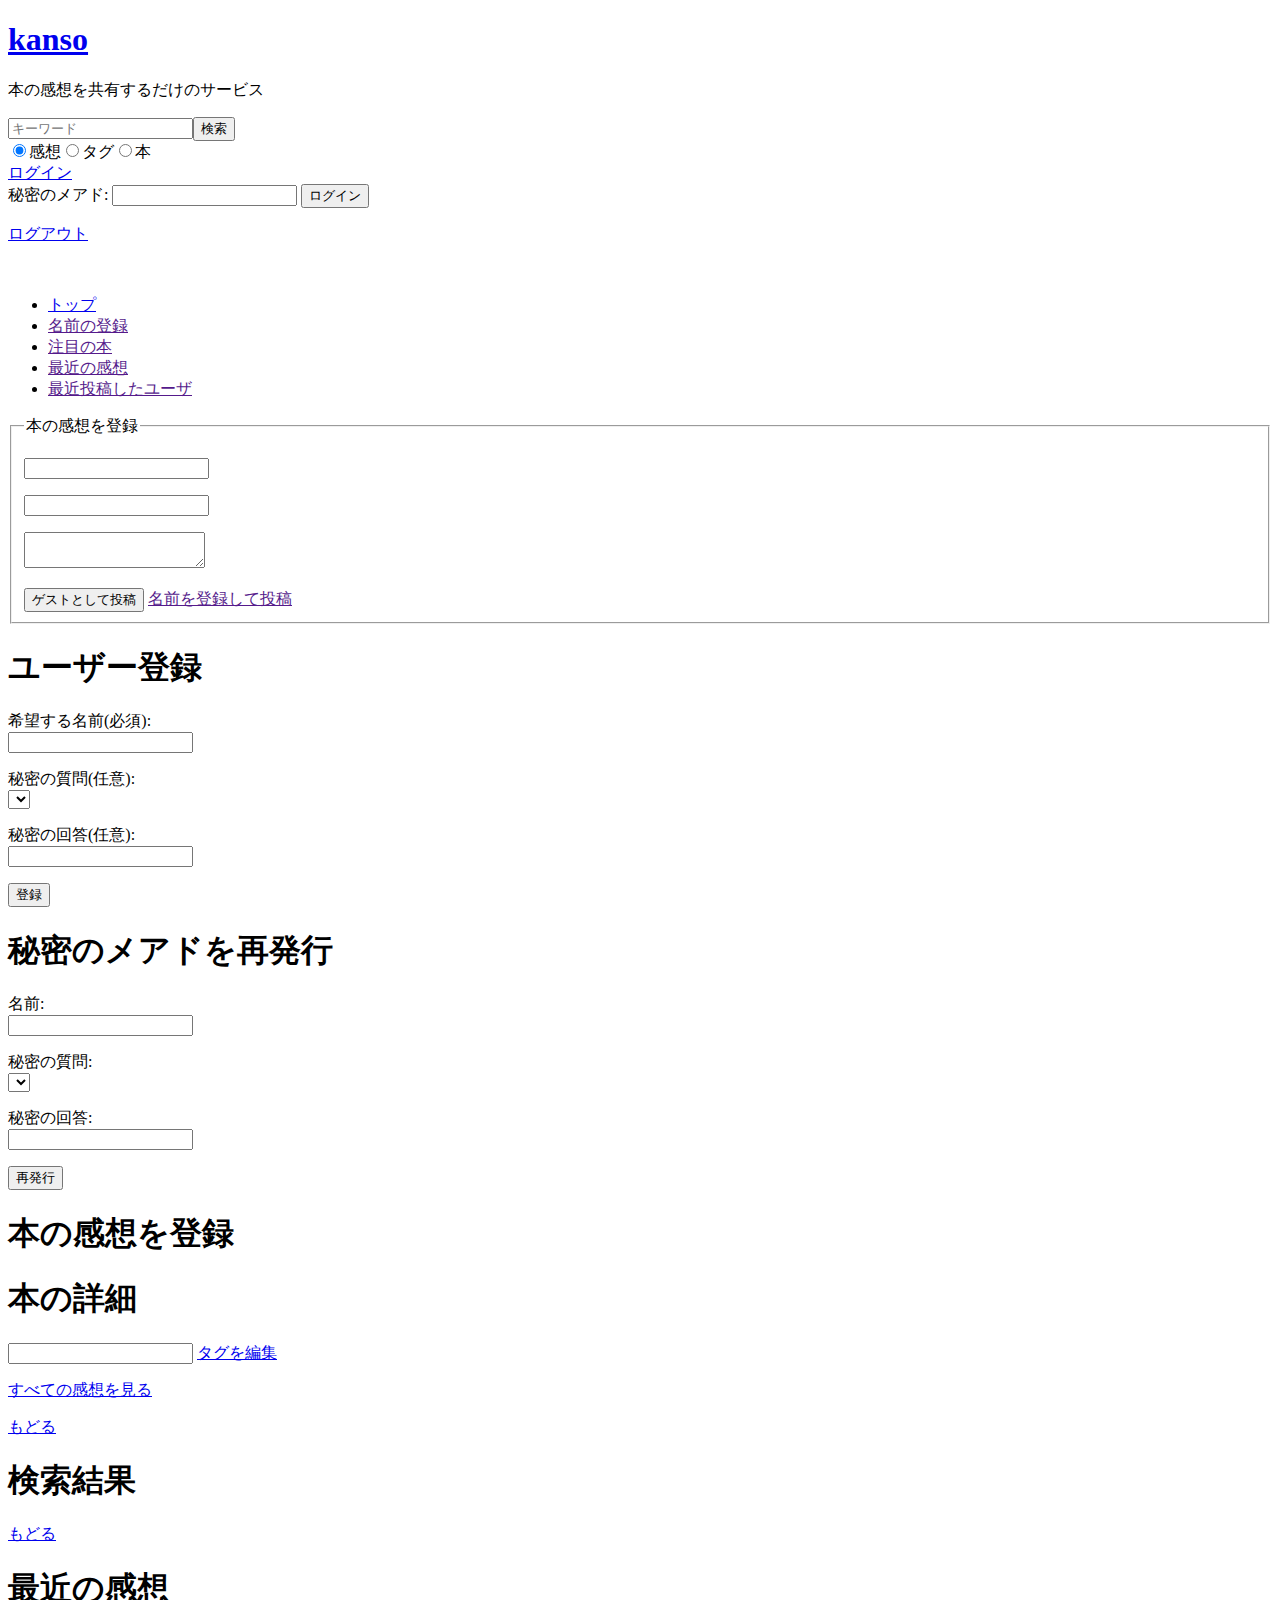
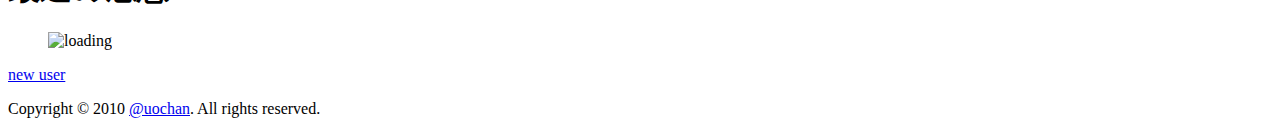
==== war/index.html @ b1330749 "first commit" ====
<!DOCTYPE html>
<html>
<head>
	<meta charset="utf-8">

	<link rel="stylesheet" type="text/css" href="/css/main.css" />

	<script type="text/javascript" src="/js/jquery-1.4.4.min.js"></script>
	<script type="text/javascript" src="/js/main.js"></script>

	<title>kanso</title>
</head>
<body>
	<header>
		<h1><a href="/">kanso</a></h1>
		<p id="copy">本の感想を共有するだけのサービス</p>

		<form id="search_form" method="POST" action="/search">
			<input id="search_input" type="search" placeholder="キーワード" /><input type="submit" value="検索" />
			<br />
			<label><input id="select_comment" name="search_type" type="radio" checked="checked" />感想</label><label><input id="select_tag" name="search_type" type="radio" />タグ</label><label><input id="select_book" name="search_type" type="radio" />本</label>
		</form>

		<div id="auth">
			<span id="login_link"><a href="javascript:void(0);">ログイン</a></span>
			<form id="login_form" method="GET" action="/login">
				<label>秘密のメアド: <input type="password" name="mail" /></label>
				<input type="submit" value="ログイン" />
			</form>

			<p id="logout_link"><span id="login_user"></span> <a href="/logout">ログアウト</a></p>
		</div>

		<div class="clearer">&nbsp;</div>
	</header>

	<nav>
	<ul>
		<li class="selected"><a href="/">トップ</a></li>
		<li><a href="">名前の登録</a></li>
		<li><a href="">注目の本</a></li>
		<li><a href="">最近の感想</a></li>
		<li><a href="">最近投稿したユーザ</a></li>
	</ul>
	</nav>

	
	<div id="screen">
	<div id="register_screen">
		<form method="POST" action="/save" id="save">
			<fieldset>
				<legend>本の感想を登録</legend>
				<div class="left">
					<p><input type="text" id="title" name="title" /></p>
					<p><input type="text" id="tag" name="tag" /></p>
					<p><textarea name="text"></textarea></p>
				</div>
				<input type="submit" value="ゲストとして投稿" />
				<a href="">名前を登録して投稿</a>
			</fieldset>
		</form>
	</div>

	<div id="info_screen">

		<session id="register">
			<h1>ユーザー登録</h1>

			<form method="POST" action="/new_user">
				<p><label>希望する名前<span class="hissu">(必須)</span>:<br /><input type="text" name="name" /></label></p>
				<p><label>秘密の質問<span class="nini">(任意)</span>:<br />
				<select name="question" class="load_secret_questions"></select>
				</label></p>
				<p><label>秘密の回答<span class="nini">(任意)</span>:<br /><input type="text" name="answer" /></label></p>
				<p><input type="submit" value="登録" /></p>
			</form>
		</session>

		<session id="reset">
			<h1>秘密のメアドを再発行</h1>
			<form method="POST" action="/reset_user">
				<p><label>名前:<br /><input type="text" name="name" /></label></p>
				<p><label>秘密の質問:<br />
				<select name="question" class="load_secret_questions"></select>
				</label></p>
				<p><label>秘密の回答:<br /><input type="text" name="answer" /></label></p>
				<p><input type="submit" value="再発行" /></p>
			</form>
		</session>
	</div>
	</div>

	<div id="old_screen">
		<p id="message"></p>

		<section id="introduction">
			<h1>本の感想を登録</h1>
		</section>

		<section id="impression">
			<h1>本の詳細</h1>
			<h2 id="book_title"></h2>
			<p>
				<span id="book_tag"></span>
				<input type="text" id="new_tag" />
				<a id="edit_tag" href="javascript:void(0);">タグを編集</a>
			</p>

			<div id="impression_content">
				<p id="impression_user"></p>
				<p id="impression_date"></p>
				<pre id="impression_text"></pre>
			</div>

<!--
			<pre id="book_content"></pre>
			-->
			<p><a id="get_other_impressions" href="javascript:void(0);">すべての感想を見る</a></p>
			<div id="other_impressions"></div>

			<p><a class="back" href="javascript:void(0);">もどる</a></p>
		</section>

		<section id="search">
			<h1>検索結果</h1>
			<div id="search_result"></div>
			<p><a class="back" href="javascript:void(0);">もどる</a></p>
		</section>

		<section id="recent">
			<h1>最近の感想</h1>
			<div id="recent_list"><ul>
				<img src="/img/ajax-loader.gif" alt="loading" />
			</ul></div>
		</section>
	</div>

	<a href="/new_user">new user</a>

	<footer>
		<p>Copyright &copy; 2010 <a href="http://twitter.com/uochan">@uochan</a>. All rights reserved.</p>
	</footer>
</body>
</html>
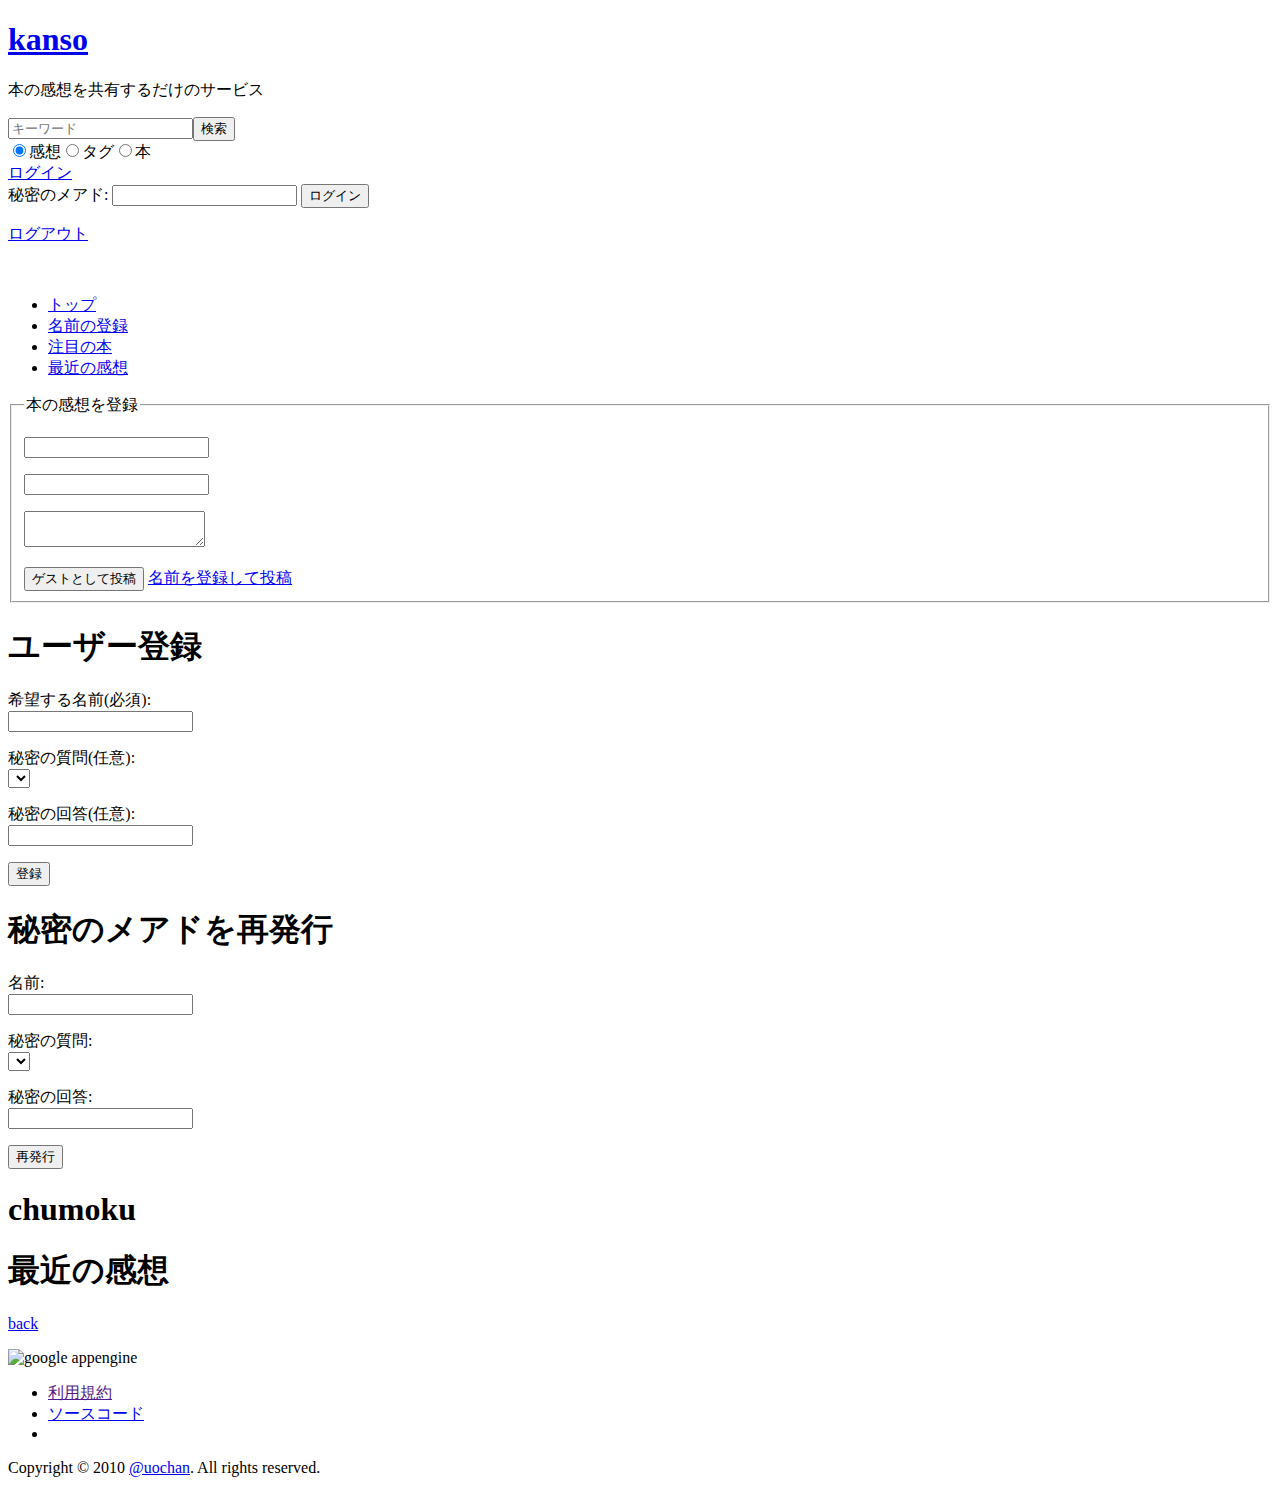
==== commit 27d631bc: "update" ====
--- a/war/index.html
+++ b/war/index.html
@@ -6,12 +6,14 @@
 	<link rel="stylesheet" type="text/css" href="/css/main.css" />
 
 	<script type="text/javascript" src="/js/jquery-1.4.4.min.js"></script>
+	<script type="text/javascript" src="/js/mia.js"></script>
 	<script type="text/javascript" src="/js/main.js"></script>
 
 	<title>kanso</title>
 </head>
 <body>
 	<header>
+		<div>
 		<h1><a href="/">kanso</a></h1>
 		<p id="copy">本の感想を共有するだけのサービス</p>
 
@@ -32,21 +34,21 @@
 		</div>
 
 		<div class="clearer">&nbsp;</div>
+		</div>
+
+		<nav><ul>
+			<li class="selected"><a class="nav" href="/">トップ</a></li>
+			<li><a class="nav" href="/#!/new_user">名前の登録</a></li>
+			<li><a class="nav" href="/#!/spotlight">注目の本</a></li>
+			<li><a class="nav" href="/#!/recent_impressions">最近の感想</a></li>
+		</ul></nav>
+
 	</header>
 
-	<nav>
-	<ul>
-		<li class="selected"><a href="/">トップ</a></li>
-		<li><a href="">名前の登録</a></li>
-		<li><a href="">注目の本</a></li>
-		<li><a href="">最近の感想</a></li>
-		<li><a href="">最近投稿したユーザ</a></li>
-	</ul>
-	</nav>
 
 	
 	<div id="screen">
-	<div id="register_screen">
+	<div id="main_screen">
 		<form method="POST" action="/save" id="save">
 			<fieldset>
 				<legend>本の感想を登録</legend>
@@ -56,14 +58,14 @@
 					<p><textarea name="text"></textarea></p>
 				</div>
 				<input type="submit" value="ゲストとして投稿" />
-				<a href="">名前を登録して投稿</a>
+				<a class="nav" href="/#!/new_user">名前を登録して投稿</a>
 			</fieldset>
 		</form>
 	</div>
 
-	<div id="info_screen">
+	<div id="sub_screen">
 
-		<session id="register">
+		<session id="new_user">
 			<h1>ユーザー登録</h1>
 
 			<form method="POST" action="/new_user">
@@ -87,57 +89,27 @@
 				<p><input type="submit" value="再発行" /></p>
 			</form>
 		</session>
+
+		<session id="spotlight">
+			<h1>chumoku</h1>
+		</session>
+
+		<session id="recent_impressions">
+			<h1>最近の感想</h1>
+			<ul></ul>
+		</session>
+
+		<p><a class="back" href="javascript:void(0);">back</a></p>
 	</div>
 	</div>
 
-	<div id="old_screen">
-		<p id="message"></p>
-
-		<section id="introduction">
-			<h1>本の感想を登録</h1>
-		</section>
-
-		<section id="impression">
-			<h1>本の詳細</h1>
-			<h2 id="book_title"></h2>
-			<p>
-				<span id="book_tag"></span>
-				<input type="text" id="new_tag" />
-				<a id="edit_tag" href="javascript:void(0);">タグを編集</a>
-			</p>
-
-			<div id="impression_content">
-				<p id="impression_user"></p>
-				<p id="impression_date"></p>
-				<pre id="impression_text"></pre>
-			</div>
-
-<!--
-			<pre id="book_content"></pre>
-			-->
-			<p><a id="get_other_impressions" href="javascript:void(0);">すべての感想を見る</a></p>
-			<div id="other_impressions"></div>
-
-			<p><a class="back" href="javascript:void(0);">もどる</a></p>
-		</section>
-
-		<section id="search">
-			<h1>検索結果</h1>
-			<div id="search_result"></div>
-			<p><a class="back" href="javascript:void(0);">もどる</a></p>
-		</section>
-
-		<section id="recent">
-			<h1>最近の感想</h1>
-			<div id="recent_list"><ul>
-				<img src="/img/ajax-loader.gif" alt="loading" />
-			</ul></div>
-		</section>
-	</div>
-
-	<a href="/new_user">new user</a>
-
 	<footer>
+		<img src="http://code.google.com/appengine/images/appengine-silver-120x30.gif" alt="google appengine" />
+		<nav><ul>
+			<li><a href="">利用規約</a></li>
+			<li><a href="https://github.com/liquidz/kansobun">ソースコード</a></li>
+			<li><a href=""></a></li>
+		</ul></nav>
 		<p>Copyright &copy; 2010 <a href="http://twitter.com/uochan">@uochan</a>. All rights reserved.</p>
 	</footer>
 </body>
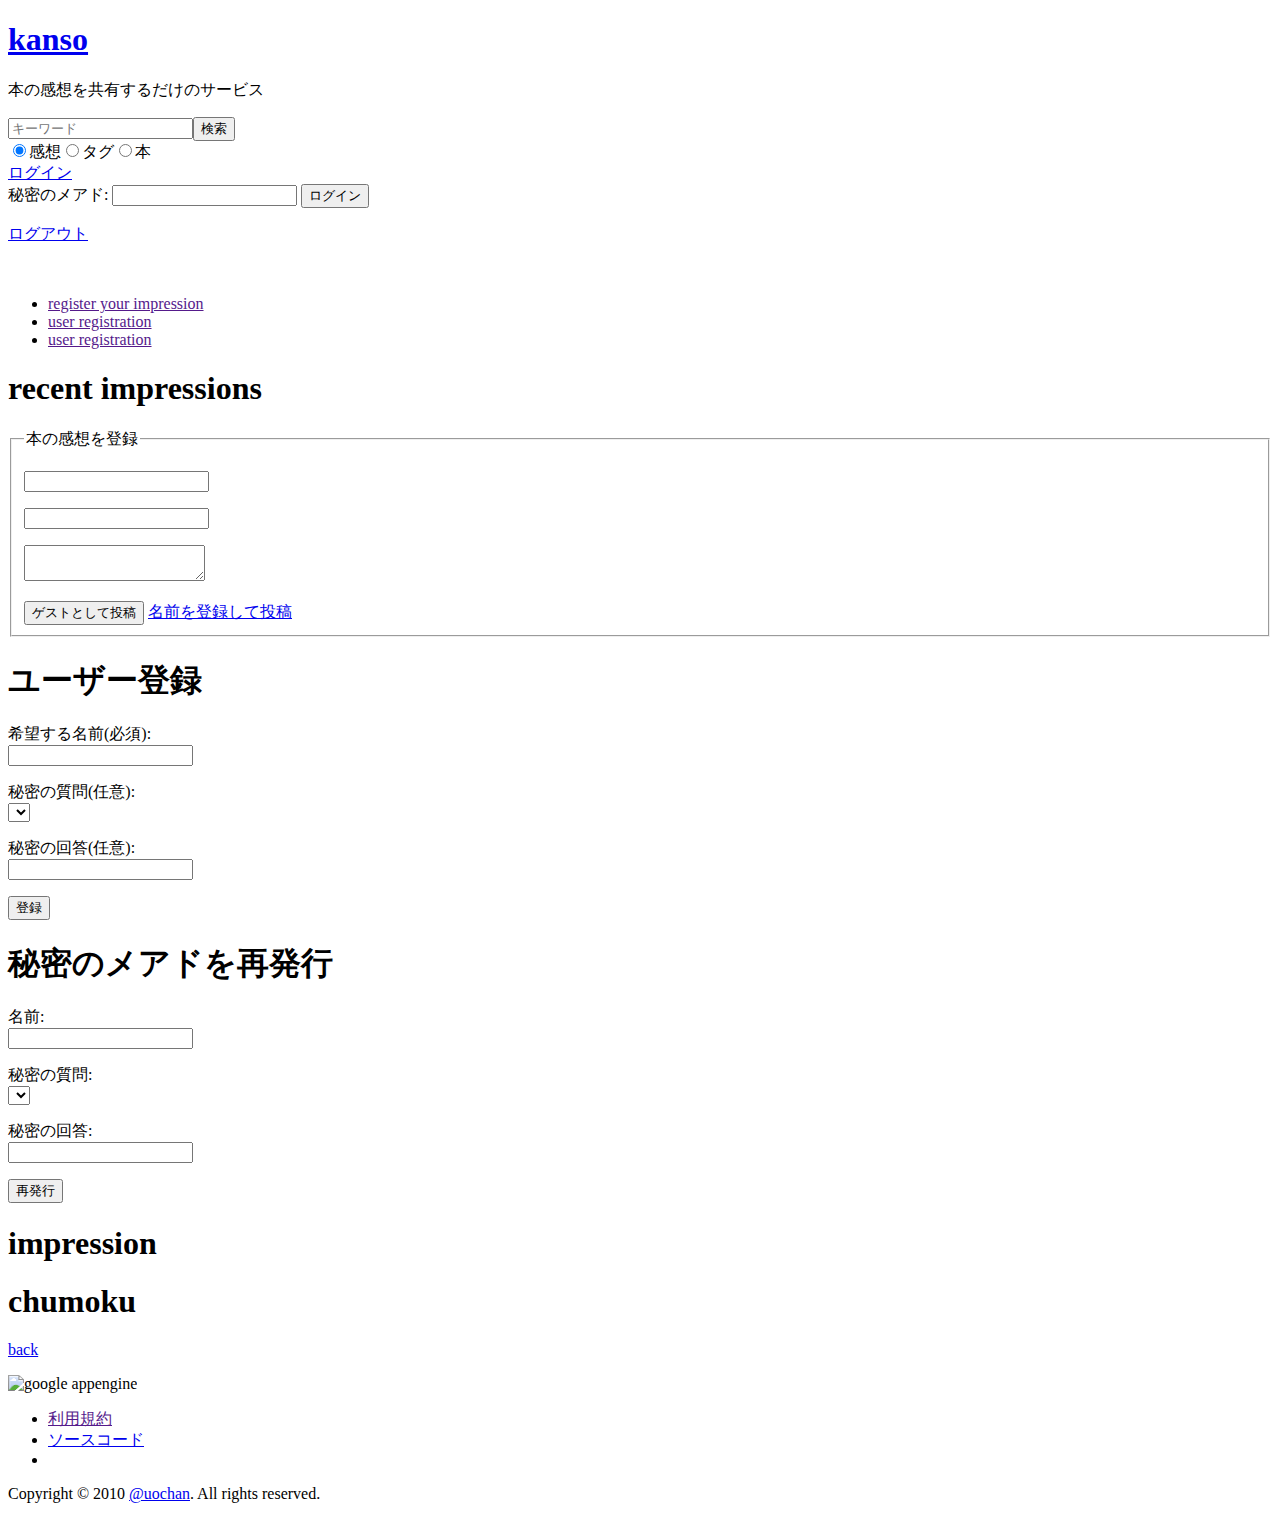
==== commit 6ac8762f: "update" ====
--- a/war/index.html
+++ b/war/index.html
@@ -13,7 +13,6 @@
 </head>
 <body>
 	<header>
-		<div>
 		<h1><a href="/">kanso</a></h1>
 		<p id="copy">本の感想を共有するだけのサービス</p>
 
@@ -36,12 +35,14 @@
 		<div class="clearer">&nbsp;</div>
 		</div>
 
+		<!--
 		<nav><ul>
 			<li class="selected"><a class="nav" href="/">トップ</a></li>
 			<li><a class="nav" href="/#!/new_user">名前の登録</a></li>
 			<li><a class="nav" href="/#!/spotlight">注目の本</a></li>
 			<li><a class="nav" href="/#!/recent_impressions">最近の感想</a></li>
 		</ul></nav>
+			-->
 
 	</header>
 
@@ -49,21 +50,33 @@
 	
 	<div id="screen">
 	<div id="main_screen">
-		<form method="POST" action="/save" id="save">
-			<fieldset>
-				<legend>本の感想を登録</legend>
-				<div class="left">
-					<p><input type="text" id="title" name="title" /></p>
-					<p><input type="text" id="tag" name="tag" /></p>
-					<p><textarea name="text"></textarea></p>
-				</div>
-				<input type="submit" value="ゲストとして投稿" />
-				<a class="nav" href="/#!/new_user">名前を登録して投稿</a>
-			</fieldset>
-		</form>
+		<nav><ul>
+			<li><a href="">register your impression</a></li>
+			<li><a href="">user registration</a></li>
+			<li><a href="">user registration</a></li>
+		</ul></nav>
+
+		<session id="recent_impressions">
+			<h1>recent impressions</h1>
+			<ul></ul>
+		</session>
 	</div>
 
 	<div id="sub_screen">
+		<session id="register_impression">
+			<form method="POST" action="/save" id="save">
+				<fieldset>
+					<legend>本の感想を登録</legend>
+					<div class="left">
+						<p><input type="text" id="title" name="title" /></p>
+						<p><input type="text" id="tag" name="tag" /></p>
+						<p><textarea name="text"></textarea></p>
+					</div>
+					<input type="submit" value="ゲストとして投稿" />
+					<a class="nav" href="/#!/new_user">名前を登録して投稿</a>
+				</fieldset>
+			</form>
+		</session>
 
 		<session id="new_user">
 			<h1>ユーザー登録</h1>
@@ -90,13 +103,16 @@
 			</form>
 		</session>
 
+		<session id="">
+			<h1>impression</h1>
+			<p class="title"></p>
+			<p class="user"></p>
+			<p class="date"></p>
+			<pre class="text"></pre>
+		</session>
+
 		<session id="spotlight">
 			<h1>chumoku</h1>
-		</session>
-
-		<session id="recent_impressions">
-			<h1>最近の感想</h1>
-			<ul></ul>
 		</session>
 
 		<p><a class="back" href="javascript:void(0);">back</a></p>
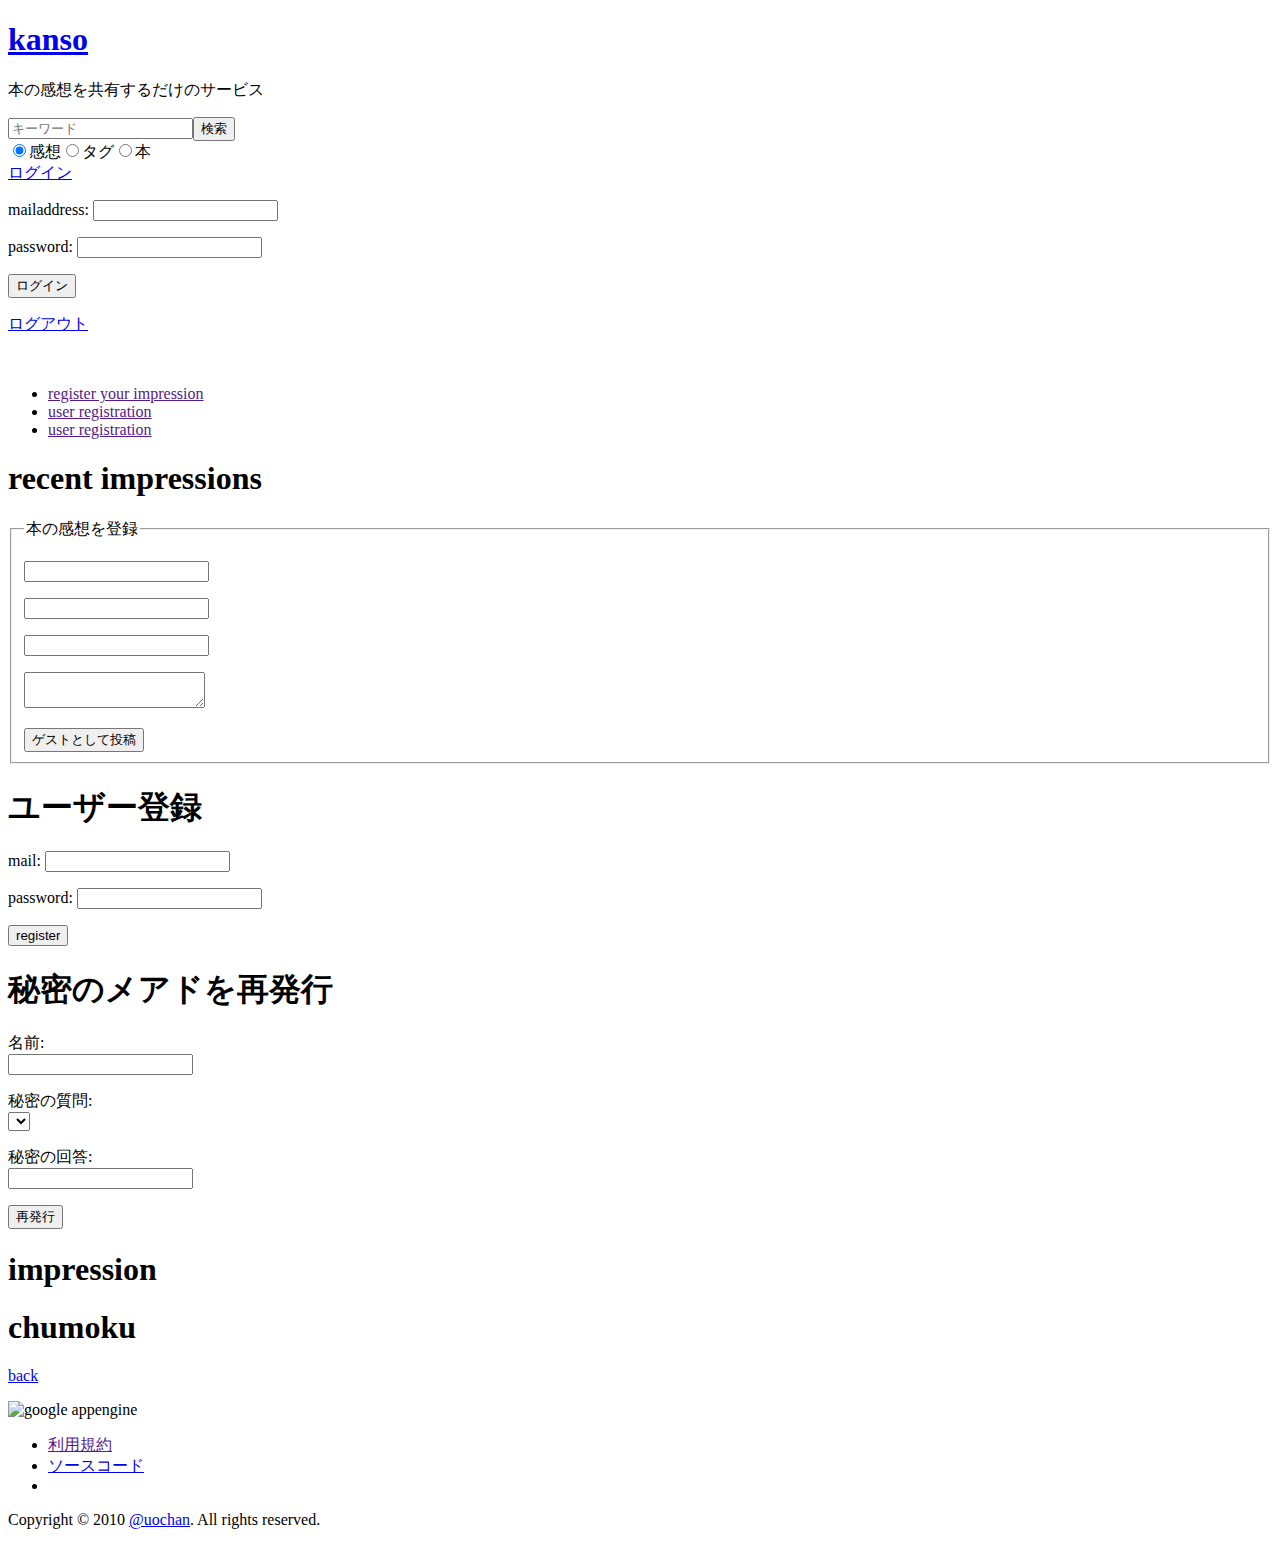
==== commit 4b4b1d87: "update" ====
--- a/war/index.html
+++ b/war/index.html
@@ -25,8 +25,9 @@
 		<div id="auth">
 			<span id="login_link"><a href="javascript:void(0);">ログイン</a></span>
 			<form id="login_form" method="GET" action="/login">
-				<label>秘密のメアド: <input type="password" name="mail" /></label>
-				<input type="submit" value="ログイン" />
+				<p><label>mailaddress: <input type="text" name="mail" /></label></p>
+				<p><label>password: <input type="password" name="password" /></label></p>
+				<p><input type="submit" value="ログイン" /></p>
 			</form>
 
 			<p id="logout_link"><span id="login_user"></span> <a href="/logout">ログアウト</a></p>
@@ -46,6 +47,7 @@
 
 	</header>
 
+	<p id="message"></p>
 
 	
 	<div id="screen">
@@ -69,11 +71,11 @@
 					<legend>本の感想を登録</legend>
 					<div class="left">
 						<p><input type="text" id="title" name="title" /></p>
+						<p><input type="text" id="mail" name="mail" /></p>
 						<p><input type="text" id="tag" name="tag" /></p>
 						<p><textarea name="text"></textarea></p>
 					</div>
 					<input type="submit" value="ゲストとして投稿" />
-					<a class="nav" href="/#!/new_user">名前を登録して投稿</a>
 				</fieldset>
 			</form>
 		</session>
@@ -82,12 +84,9 @@
 			<h1>ユーザー登録</h1>
 
 			<form method="POST" action="/new_user">
-				<p><label>希望する名前<span class="hissu">(必須)</span>:<br /><input type="text" name="name" /></label></p>
-				<p><label>秘密の質問<span class="nini">(任意)</span>:<br />
-				<select name="question" class="load_secret_questions"></select>
-				</label></p>
-				<p><label>秘密の回答<span class="nini">(任意)</span>:<br /><input type="text" name="answer" /></label></p>
-				<p><input type="submit" value="登録" /></p>
+				<p><label>mail: <input type="text" name="mail" /></label></p>
+				<p><label>password: <input type="password" name="password" /></label></p>
+				<p><input type="submit" value="register" /></p>
 			</form>
 		</session>
 
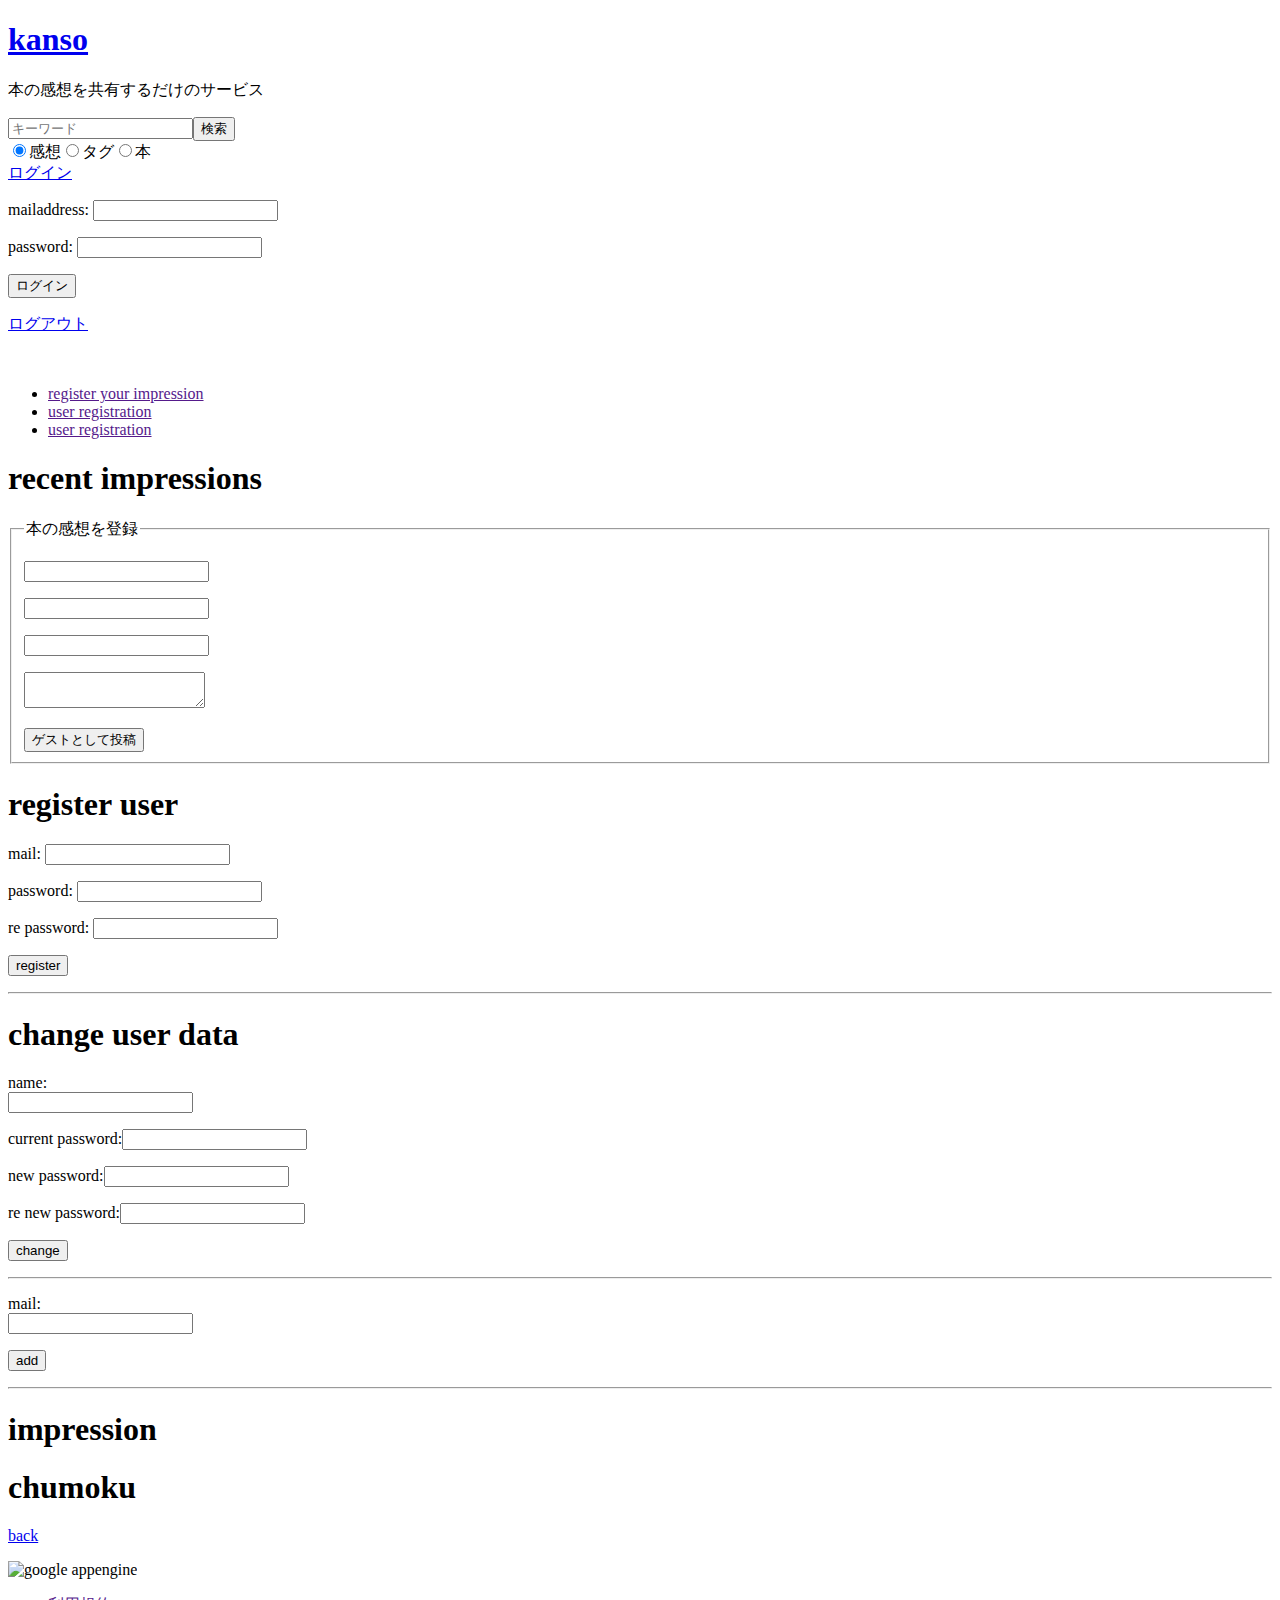
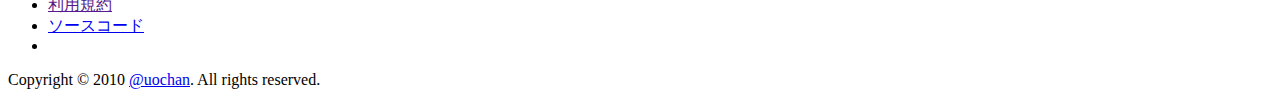
==== commit 010b0c9e: "update" ====
--- a/war/index.html
+++ b/war/index.html
@@ -80,27 +80,38 @@
 			</form>
 		</session>
 
-		<session id="new_user">
-			<h1>ユーザー登録</h1>
+		<session id="create_user">
+			<h1>register user</h1>
 
-			<form method="POST" action="/new_user">
+			<form method="POST" action="/create_user">
 				<p><label>mail: <input type="text" name="mail" /></label></p>
 				<p><label>password: <input type="password" name="password" /></label></p>
+				<p><label>re password: <input type="password" name="re_password" /></label></p>
 				<p><input type="submit" value="register" /></p>
 			</form>
 		</session>
+			<hr />
 
-		<session id="reset">
-			<h1>秘密のメアドを再発行</h1>
-			<form method="POST" action="/reset_user">
-				<p><label>名前:<br /><input type="text" name="name" /></label></p>
-				<p><label>秘密の質問:<br />
-				<select name="question" class="load_secret_questions"></select>
-				</label></p>
-				<p><label>秘密の回答:<br /><input type="text" name="answer" /></label></p>
-				<p><input type="submit" value="再発行" /></p>
+		<session id="">
+			<h1>change user data</h1>
+			<form method="POST" action="/change_user_data">
+				<p id="change_name"><label>name:<br /><input id="current_name" type="text" name="name" /></label></p>
+				<p><label>current password:<input type="password" name="current_password" /></label></p>
+				<p><label>new password:<input type="password" name="new_password" /></label></p>
+				<p><label>re new password:<input type="password" name="re_new_password" /></label></p>
+
+				<p><input type="submit" value="change" /></p>
+			</form>
+
+			<hr />
+
+			<form method="POST" action="/add_mail">
+				<p><label>mail:<br /><input type="text" name="mail" /></label></p>
+
+				<p><input type="submit" value="add" /></p>
 			</form>
 		</session>
+			<hr />
 
 		<session id="">
 			<h1>impression</h1>
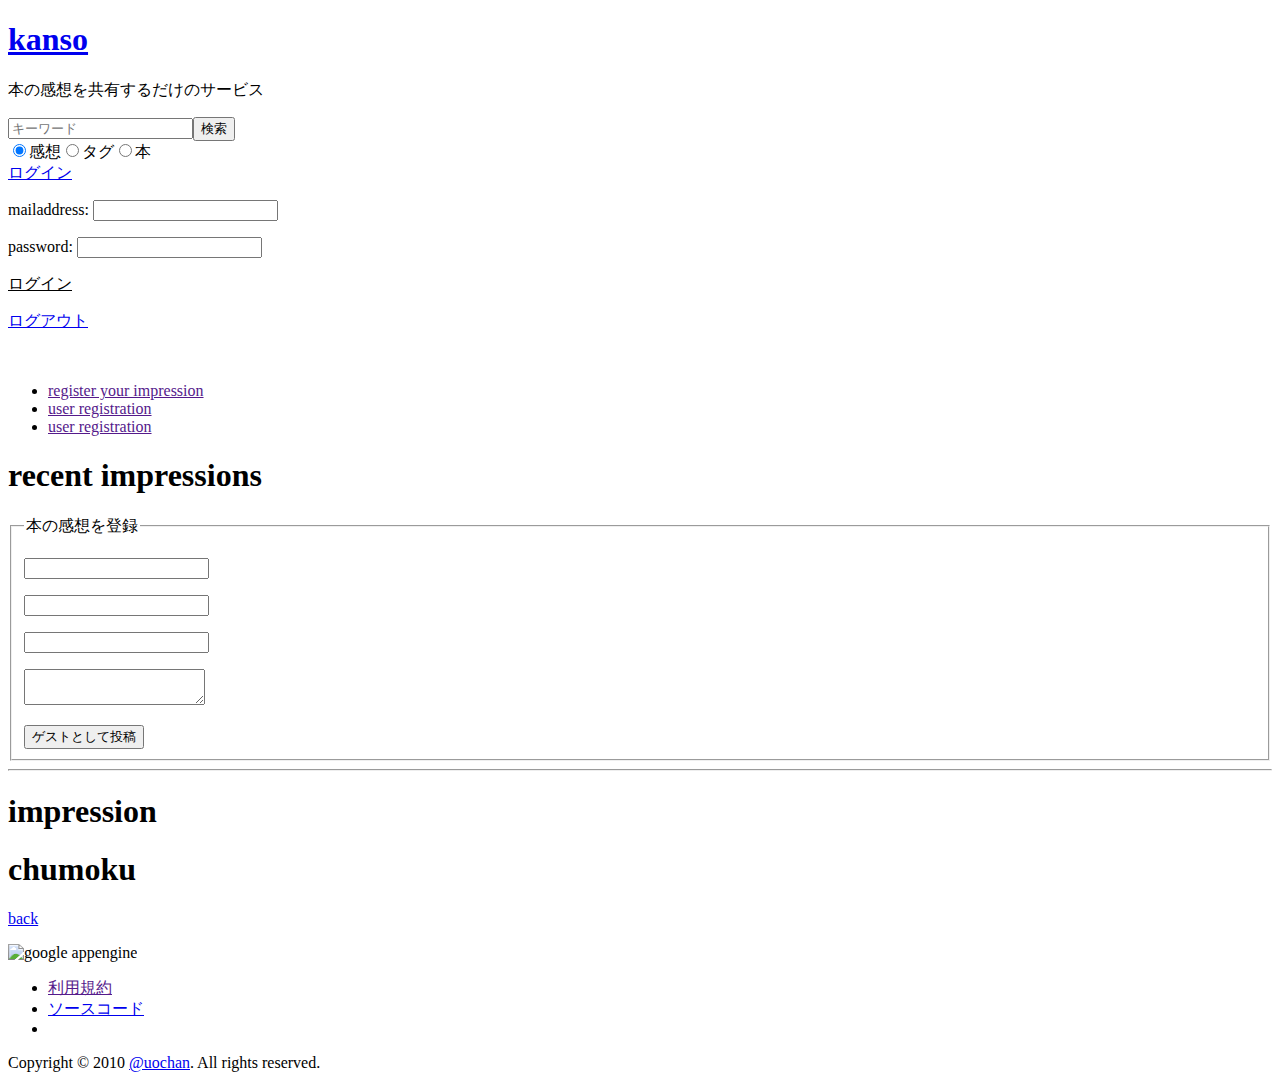
==== commit 57ba8661: "update" ====
--- a/war/index.html
+++ b/war/index.html
@@ -27,7 +27,10 @@
 			<form id="login_form" method="GET" action="/login">
 				<p><label>mailaddress: <input type="text" name="mail" /></label></p>
 				<p><label>password: <input type="password" name="password" /></label></p>
+				<!--
 				<p><input type="submit" value="ログイン" /></p>
+				-->
+				<p><a href="/login" style="color: #000;">ログイン</a></p>
 			</form>
 
 			<p id="logout_link"><span id="login_user"></span> <a href="/logout">ログアウト</a></p>
@@ -80,37 +83,6 @@
 			</form>
 		</session>
 
-		<session id="create_user">
-			<h1>register user</h1>
-
-			<form method="POST" action="/create_user">
-				<p><label>mail: <input type="text" name="mail" /></label></p>
-				<p><label>password: <input type="password" name="password" /></label></p>
-				<p><label>re password: <input type="password" name="re_password" /></label></p>
-				<p><input type="submit" value="register" /></p>
-			</form>
-		</session>
-			<hr />
-
-		<session id="">
-			<h1>change user data</h1>
-			<form method="POST" action="/change_user_data">
-				<p id="change_name"><label>name:<br /><input id="current_name" type="text" name="name" /></label></p>
-				<p><label>current password:<input type="password" name="current_password" /></label></p>
-				<p><label>new password:<input type="password" name="new_password" /></label></p>
-				<p><label>re new password:<input type="password" name="re_new_password" /></label></p>
-
-				<p><input type="submit" value="change" /></p>
-			</form>
-
-			<hr />
-
-			<form method="POST" action="/add_mail">
-				<p><label>mail:<br /><input type="text" name="mail" /></label></p>
-
-				<p><input type="submit" value="add" /></p>
-			</form>
-		</session>
 			<hr />
 
 		<session id="">
